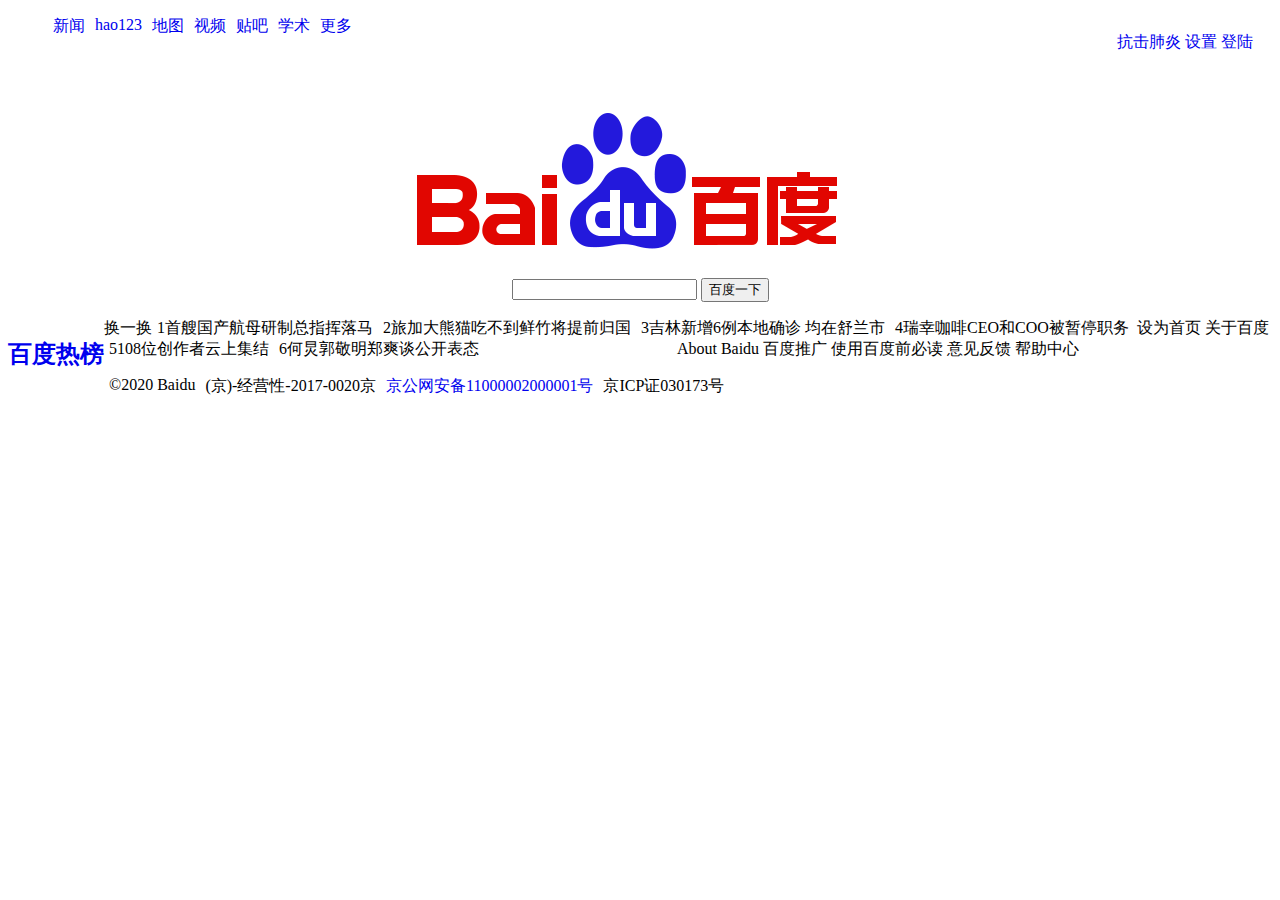
==== baidu/index.html @ 7ccd2776 "更新新的作业" ====
<!DOCTYPE html>
<html lang="en">
<head>
    <meta charset="UTF-8">
    <meta name="viewport" content="width=device-width, initial-scale=1.0">
    <title>百度一下，你就知道</title>
    <link rel="stylesheet" href="css/style.css">
</head>
<body>
    <!-- 顶部导航 -->
    <div>
        <div>
           <ul id="navtop-1">
               <li><a href="#">新闻</a></li>
               <li><a href="#">hao123</a></li>
               <li><a href="#">地图</a></li>
               <li><a href="#">视频</a></li>
               <li><a href="#">贴吧</a></li>
               <li><a href="#">学术</a></li>
               <li><a href="#">更多</a></li>
           </ul>
        </div>

        <div id="navtop-r">
            <ul>
                <li>
                    <a href="#">抗击肺炎</a>
                    <a href="#">设置</a>
                    <a href="#">登陆</a>
                </li>
            </ul>
        </div>
    </div>
    
    <!-- logo图标 -->
    <div><a href="#"><img src="img/logo-1.png" alt=""></a></div>
    
    <!-- 搜索框 -->
    <div id="serch">
        <div>
            <form action="">
                <input type="text" name="" id="">
                <input type="button" value="百度一下">
            </form>
        </div>
    
    <!-- 百度热榜 -->
    <div id="hot">
        <div>
            <a href="#"><h2>百度热榜</h2></a>
            <a href="">换一换</a>
        </div>

        <div>
            <ul>
                <li><a href=""><span>1</span><span>首艘国产航母研制总指挥落马</span></a></li>
                <li><a href=""><span>2</span><span>旅加大熊猫吃不到鲜竹将提前归国</span></a></li>
                <li><a href=""><span>3</span><span>吉林新增6例本地确诊 均在舒兰市</span></a></li>
                <li><a href=""><span>4</span><span>瑞幸咖啡CEO和COO被暂停职务</span></a></li>
                <li><a href=""><span>5</span><span>108位创作者云上集结</span></a></li>
                <li><a href=""><span>6</span><span>何炅郭敬明郑爽谈公开表态</span></a></li>
            </ul>
        </div>
    </div>

    <!-- 底部导航 -->
    <div id="b-nav">
        <div>
            <ul>
                <a href="">设为首页</a>
                <a href="">关于百度</a>
                <a href="">About Baidu</a>
                <a href="">百度推广</a>
                <a href="">使用百度前必读</a>
                <a href="">意见反馈</a>
                <a href="">帮助中心</a>
            </ul>
        </div>

        <div>
            <ul>
                <li><span>©2020 Baidu</span></li>
                <li><span>(京)-经营性-2017-0020京</span></li>
                <li><a href="http://www.beian.gov.cn/portal/registerSystemInfo?recordcode=11000002000001">京公网安备11000002000001号</a></li>
                <li><span></span>京ICP证030173号</li>
            </ul>
        </div>
    </div>

</body>
</html>
---- baidu/css/style.css ----
ul {list-style-type: none;}
a {text-decoration:none;}
a:hover {color:blue;}
a:visited {color:#000;}
a:active {color:blue;}
li{float:left;margin-left: 5px;margin-right: 5px;display:block;}
#navtop-r {width: 500px;}
#navtop-r {float: right;width: 200px;}
#logo {text-align: center;}
#serch{text-align: center;}
#hot a {float:left;}
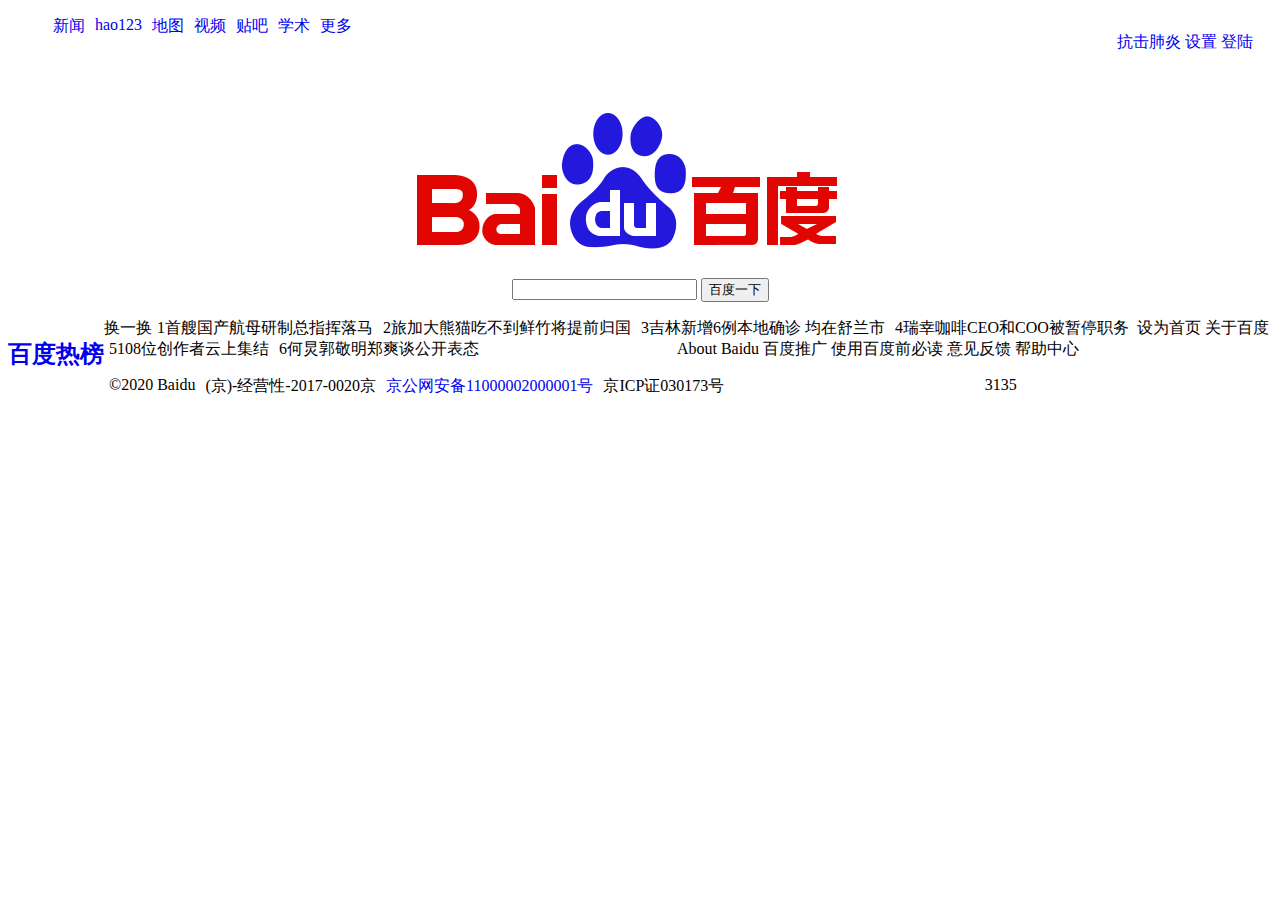
==== commit e057fc6a: "测试上传" ====
--- a/baidu/index.html
+++ b/baidu/index.html
@@ -89,3 +89,4 @@
 
 </body>
 </html>
+3135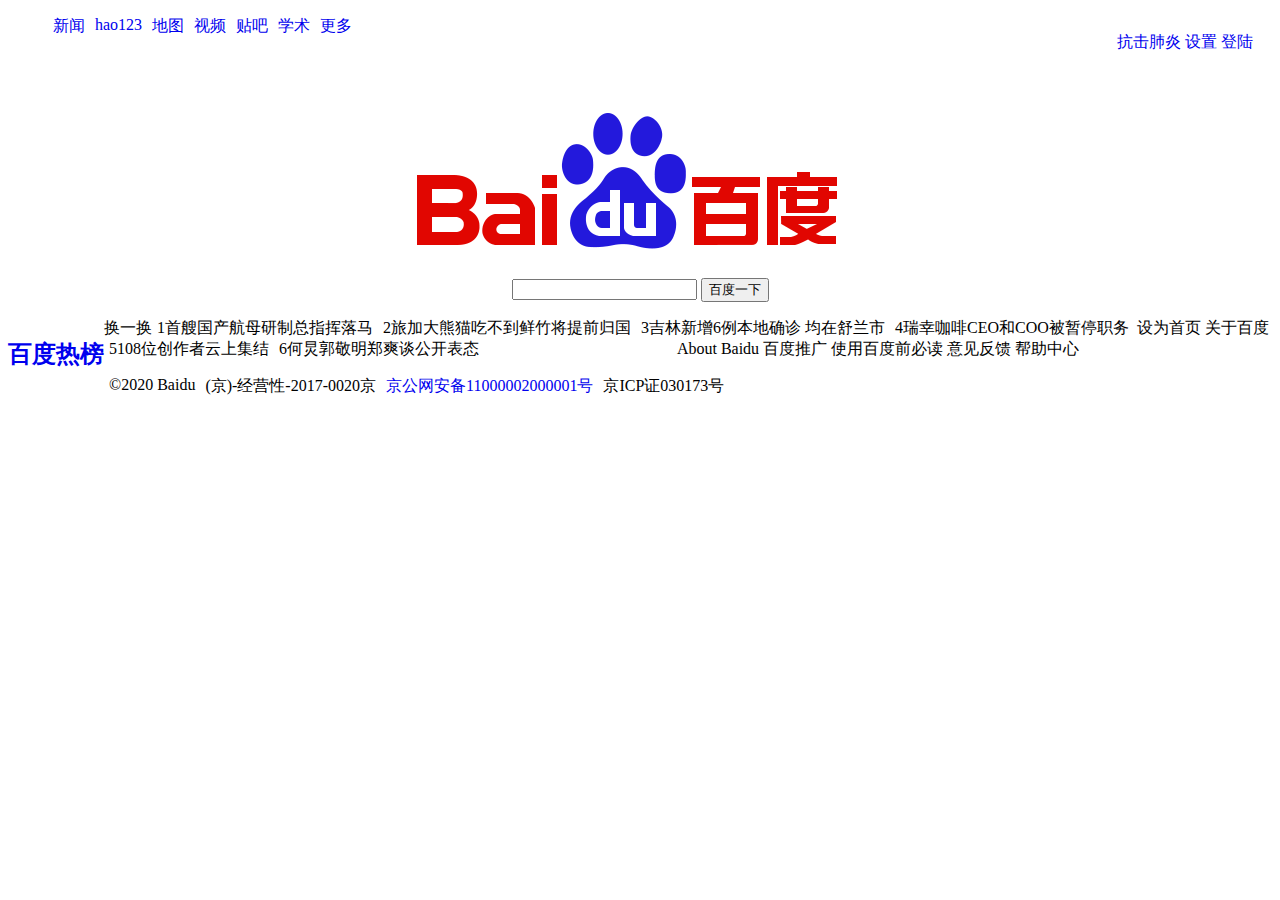
==== commit 359c663d: "测试上传2" ====
--- a/baidu/index.html
+++ b/baidu/index.html
@@ -88,5 +88,4 @@
     </div>
 
 </body>
-</html>
-3135+</html>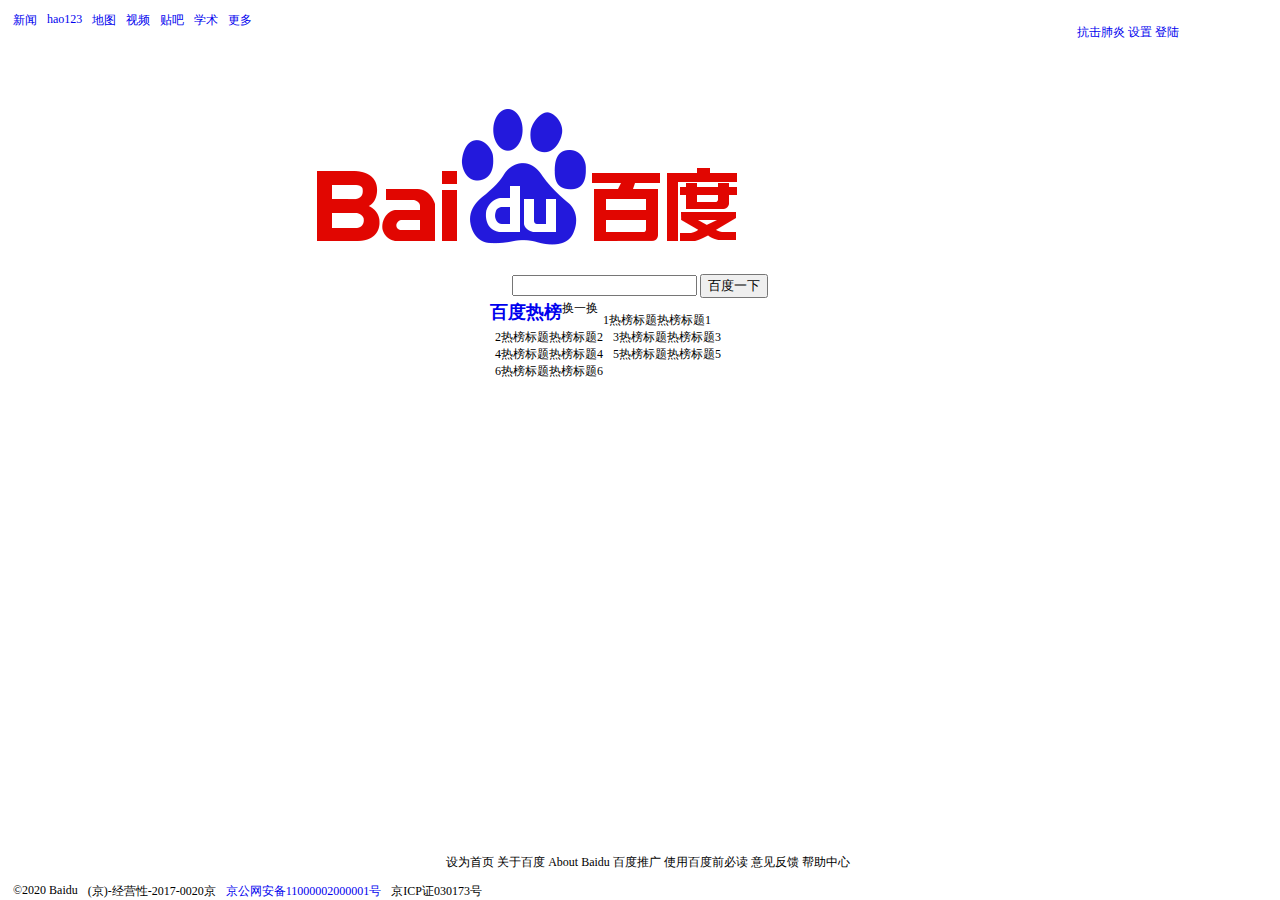
==== commit e04aaa8f: "更新内容" ====
--- a/baidu/index.html
+++ b/baidu/index.html
@@ -53,12 +53,12 @@
 
         <div>
             <ul>
-                <li><a href=""><span>1</span><span>首艘国产航母研制总指挥落马</span></a></li>
-                <li><a href=""><span>2</span><span>旅加大熊猫吃不到鲜竹将提前归国</span></a></li>
-                <li><a href=""><span>3</span><span>吉林新增6例本地确诊 均在舒兰市</span></a></li>
-                <li><a href=""><span>4</span><span>瑞幸咖啡CEO和COO被暂停职务</span></a></li>
-                <li><a href=""><span>5</span><span>108位创作者云上集结</span></a></li>
-                <li><a href=""><span>6</span><span>何炅郭敬明郑爽谈公开表态</span></a></li>
+                <li><a href=""><span>1</span><span>热榜标题热榜标题1</span></a></li>
+                <li><a href=""><span>2</span><span>热榜标题热榜标题2</span></a></li>
+                <li><a href=""><span>3</span><span>热榜标题热榜标题3</span></a></li>
+                <li><a href=""><span>4</span><span>热榜标题热榜标题4</span></a></li>
+                <li><a href=""><span>5</span><span>热榜标题热榜标题5</span></a></li>
+                <li><a href=""><span>6</span><span>热榜标题热榜标题6</span></a></li>
             </ul>
         </div>
     </div>
--- a/baidu/css/style.css
+++ b/baidu/css/style.css
@@ -1,11 +1,19 @@
-ul {list-style-type: none;}
+body {font-size: 12px;}
+ul {list-style-type: none;display: block;padding-left: 0;}
 a {text-decoration:none;}
 a:hover {color:blue;}
 a:visited {color:#000;}
 a:active {color:blue;}
 li{float:left;margin-left: 5px;margin-right: 5px;display:block;}
-#navtop-r {width: 500px;}
+#navtop-l {width: 500px;float: left;}
 #navtop-r {float: right;width: 200px;}
-#logo {text-align: center;}
+#logo {text-align: center;margin: auto;width: 540px;}
 #serch{text-align: center;}
-#hot a {float:left;}+#hot a {float:left;}
+#hot h2{float: left;height: 25px;margin: 0;}
+#hot-t{height: 25px;}
+#hot-t span{float: right;width: 50%;height: 25px;line-height: 25px;}
+#hot-c{height: 260px;}
+#hot {position: absolute; margin:auto;width:300px ;height: 300px;top:0;left:0;right:0;bottom: 0;}
+#b-nav {float: left;position: absolute;bottom: 0;width: 100%;}
+#b-nav-r {float: right;}